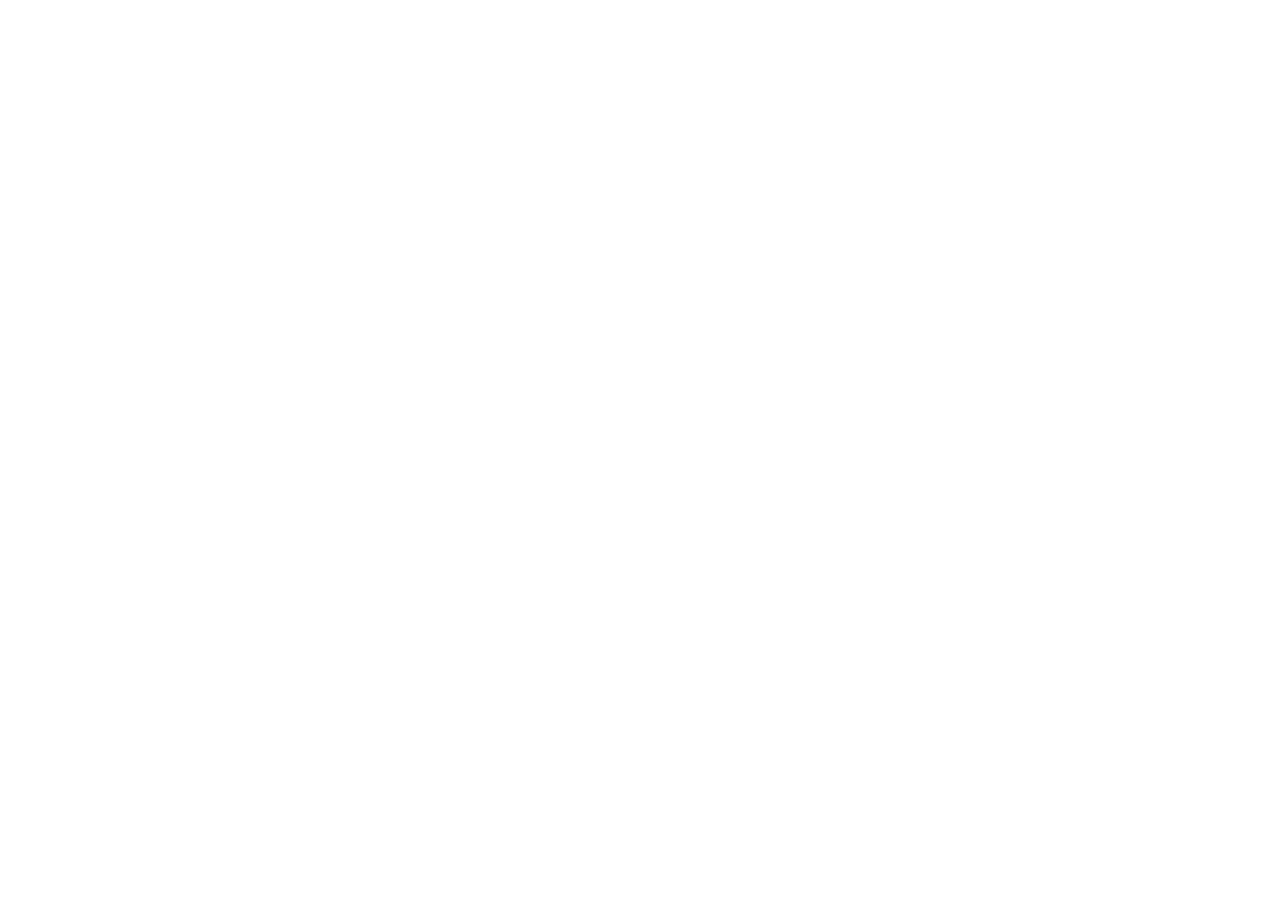
==== index.html @ c574fd55 "test" ====
<!DOCTYPE html>
<html lang="en">
<head>
    <meta charset="UTF-8">
    <meta http-equiv="X-UA-Compatible" content="IE=edge">
    <meta name="viewport" content="width=device-width, initial-scale=1.0">
    <title>Curriculum vitae</title>
</head>
<body>
    
</body>
</html>
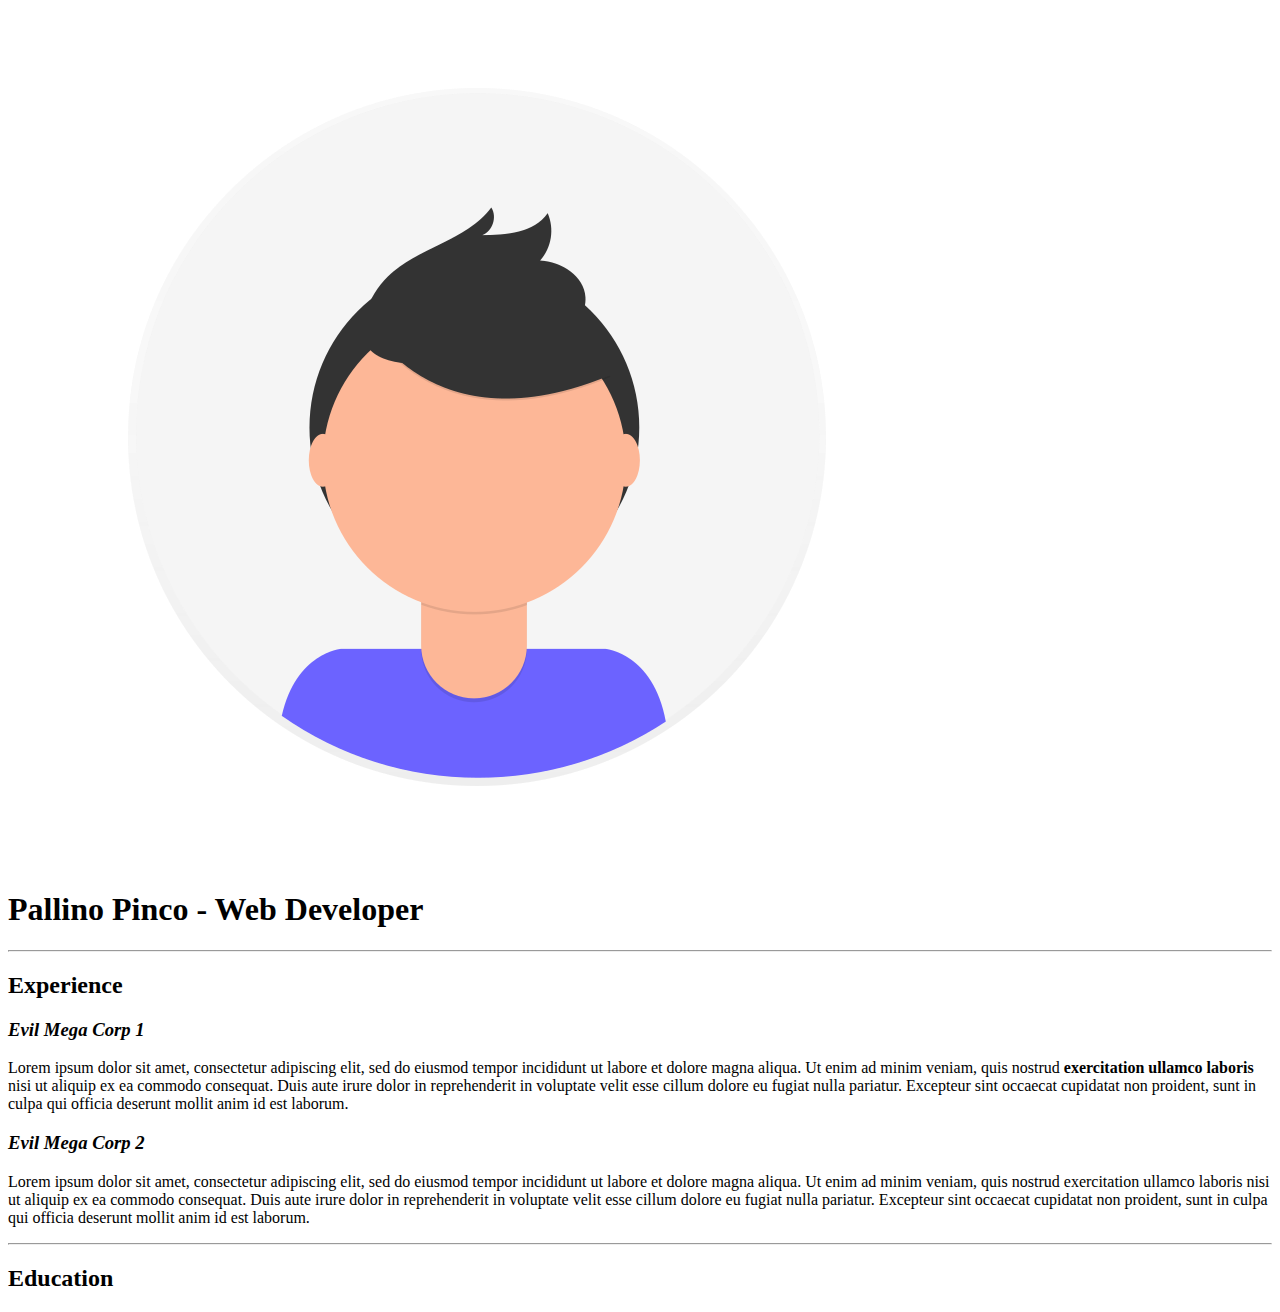
==== commit 893b6de9: "img e prima section completa" ====
--- a/index.html
+++ b/index.html
@@ -5,8 +5,32 @@
     <meta http-equiv="X-UA-Compatible" content="IE=edge">
     <meta name="viewport" content="width=device-width, initial-scale=1.0">
     <title>Curriculum vitae</title>
+    <link rel="stylesheet" href="style.css">
 </head>
 <body>
-    
+    <header>
+        <div>
+            <img src="img/profile.png" alt="Foto profilo">
+            <h1>Pallino Pinco - Web Developer</h1>
+            <hr>
+        </div>
+    </header>
+    <main>
+        <section>
+            <h2>Experience</h2>
+            <div>
+                <h3><em>Evil Mega Corp 1</em></h3>
+                <p>Lorem ipsum dolor sit amet, consectetur adipiscing elit, sed do eiusmod tempor incididunt ut labore et dolore magna aliqua. Ut enim ad minim veniam, quis nostrud <strong>exercitation ullamco laboris</strong> nisi ut aliquip ex ea commodo consequat. Duis aute irure dolor in reprehenderit in voluptate velit esse cillum dolore eu fugiat nulla pariatur. Excepteur sint occaecat cupidatat non proident, sunt in culpa qui officia deserunt mollit anim id est laborum.</p>    
+            </div>
+            <div>
+                <h3><em>Evil Mega Corp 2</em></h3>
+                <p>Lorem ipsum dolor sit amet, consectetur adipiscing elit, sed do eiusmod tempor incididunt ut labore et dolore magna aliqua. Ut enim ad minim veniam, quis nostrud exercitation ullamco laboris nisi ut aliquip ex ea commodo consequat. Duis aute irure dolor in reprehenderit in voluptate velit esse cillum dolore eu fugiat nulla pariatur. Excepteur sint occaecat cupidatat non proident, sunt in culpa qui officia deserunt mollit anim id est laborum.</p>
+            </div>
+            <hr>
+        </section>
+        <section>
+            <h2>Education</h2>
+        </section>
+    </main>
 </body>
 </html>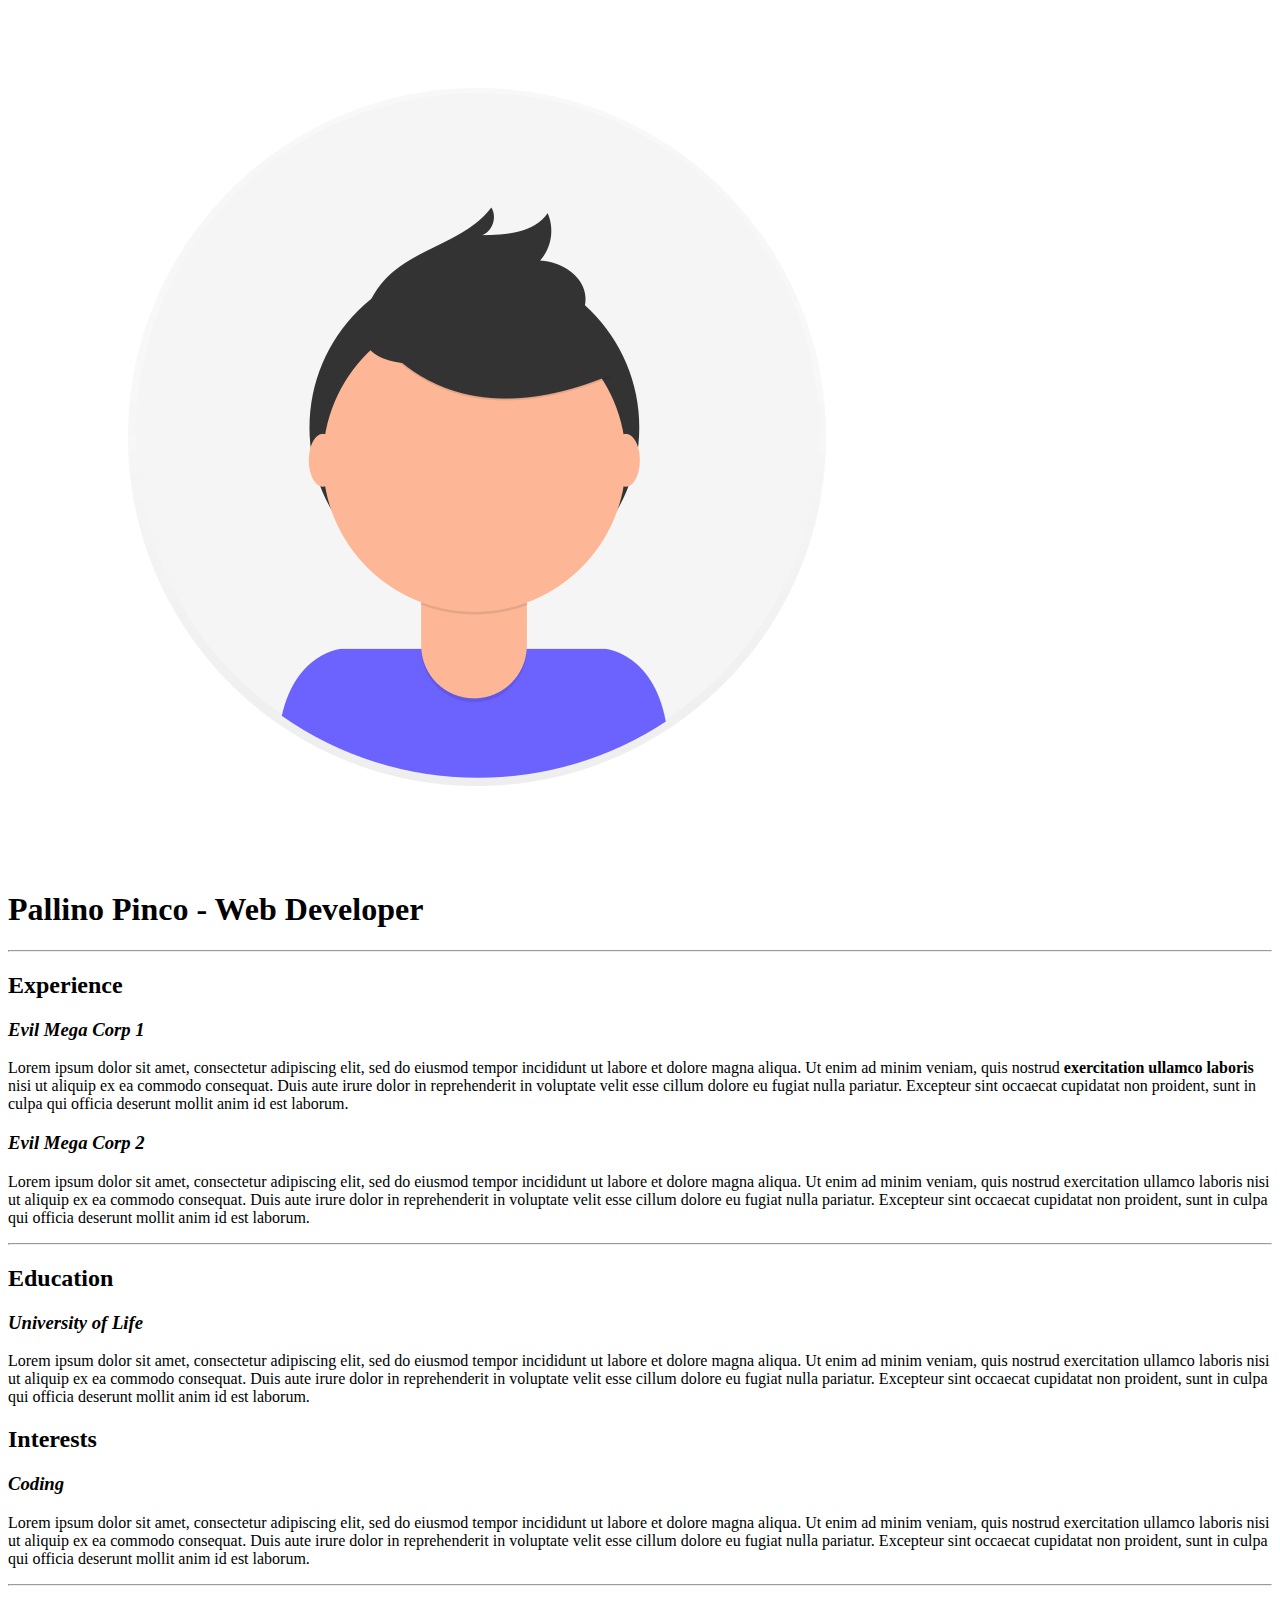
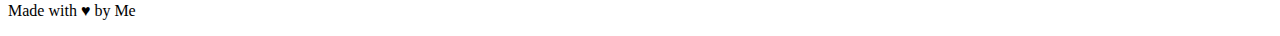
==== commit 18f534a0: "struttura in html completa" ====
--- a/index.html
+++ b/index.html
@@ -30,7 +30,24 @@
         </section>
         <section>
             <h2>Education</h2>
+            <div>
+                <h3><em>University of Life</em></h3>
+                <p>Lorem ipsum dolor sit amet, consectetur adipiscing elit, sed do eiusmod tempor incididunt ut labore et dolore magna aliqua. Ut enim ad minim veniam, quis nostrud exercitation ullamco laboris nisi ut aliquip ex ea commodo consequat. Duis aute irure dolor in reprehenderit in voluptate velit esse cillum dolore eu fugiat nulla pariatur. Excepteur sint occaecat cupidatat non proident, sunt in culpa qui officia deserunt mollit anim id est laborum.</p>
+            </div>
+        </section>
+        <section>
+            <h2>Interests</h2>
+            <div>
+                <h3><em>Coding</em></h3>
+                <p>Lorem ipsum dolor sit amet, consectetur adipiscing elit, sed do eiusmod tempor incididunt ut labore et dolore magna aliqua. Ut enim ad minim veniam, quis nostrud exercitation ullamco laboris nisi ut aliquip ex ea commodo consequat. Duis aute irure dolor in reprehenderit in voluptate velit esse cillum dolore eu fugiat nulla pariatur. Excepteur sint occaecat cupidatat non proident, sunt in culpa qui officia deserunt mollit anim id est laborum.</p>
+            </div>
+            <hr>
         </section>
     </main>
+    <footer>
+        <div>
+            <p>Made with &hearts; by Me</p>
+        </div>
+    </footer>
 </body>
 </html>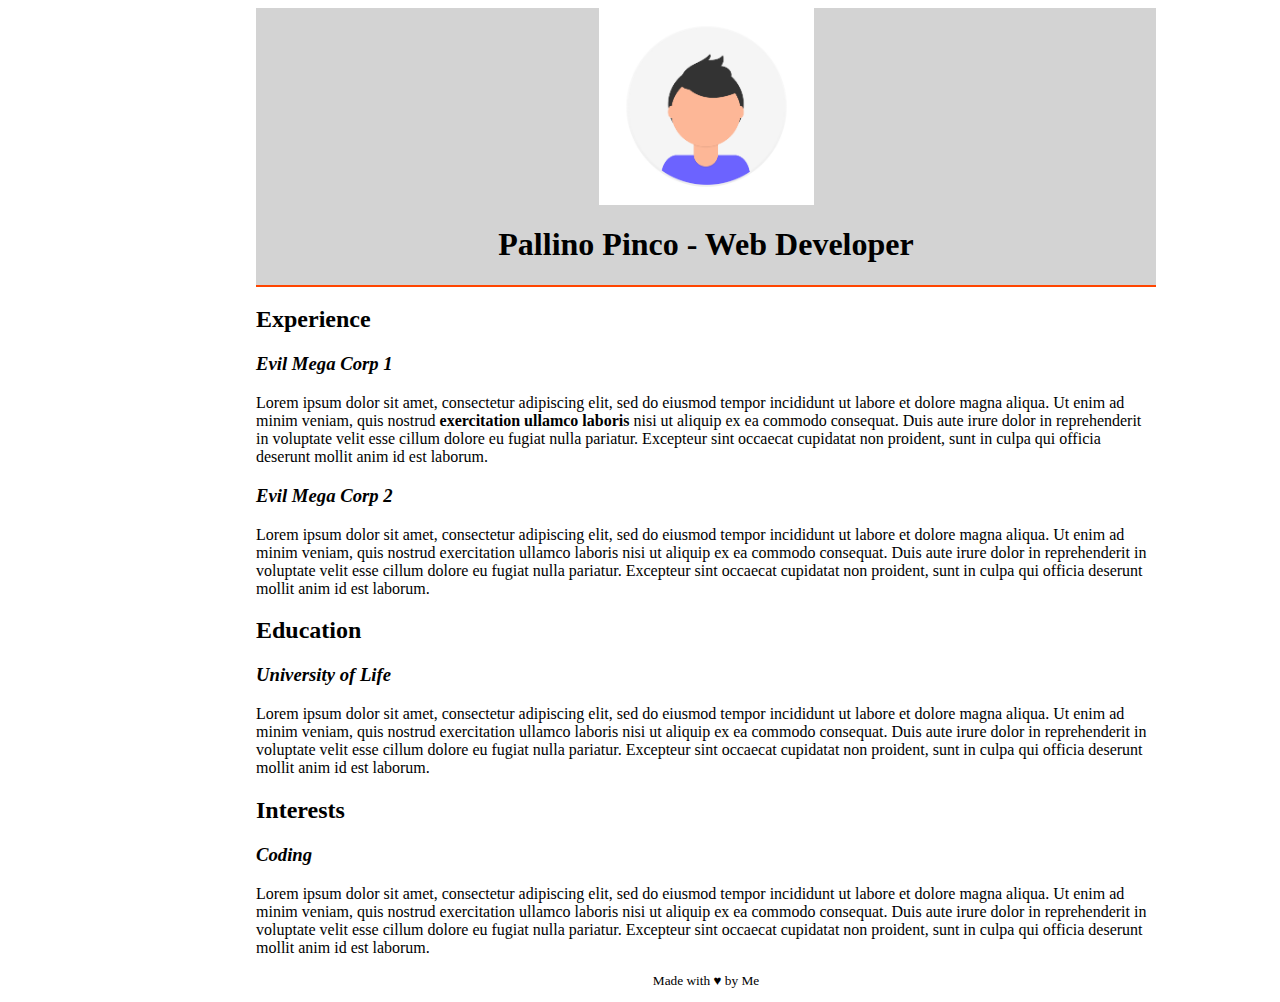
==== commit b78d7755: "css in progress" ====
--- a/index.html
+++ b/index.html
@@ -1,5 +1,5 @@
 <!DOCTYPE html>
-<html lang="en">
+<html lang="zxx">
 <head>
     <meta charset="UTF-8">
     <meta http-equiv="X-UA-Compatible" content="IE=edge">
@@ -8,46 +8,37 @@
     <link rel="stylesheet" href="style.css">
 </head>
 <body>
+
+    <!--  -->
     <header>
-        <div>
-            <img src="img/profile.png" alt="Foto profilo">
-            <h1>Pallino Pinco - Web Developer</h1>
-            <hr>
-        </div>
+        <img src="img/profile.png" alt="Foto profilo">
+        <h1>Pallino Pinco - Web Developer</h1>
     </header>
+
+    <!--  -->
     <main>
         <section>
             <h2>Experience</h2>
-            <div>
-                <h3><em>Evil Mega Corp 1</em></h3>
-                <p>Lorem ipsum dolor sit amet, consectetur adipiscing elit, sed do eiusmod tempor incididunt ut labore et dolore magna aliqua. Ut enim ad minim veniam, quis nostrud <strong>exercitation ullamco laboris</strong> nisi ut aliquip ex ea commodo consequat. Duis aute irure dolor in reprehenderit in voluptate velit esse cillum dolore eu fugiat nulla pariatur. Excepteur sint occaecat cupidatat non proident, sunt in culpa qui officia deserunt mollit anim id est laborum.</p>    
-            </div>
-            <div>
-                <h3><em>Evil Mega Corp 2</em></h3>
-                <p>Lorem ipsum dolor sit amet, consectetur adipiscing elit, sed do eiusmod tempor incididunt ut labore et dolore magna aliqua. Ut enim ad minim veniam, quis nostrud exercitation ullamco laboris nisi ut aliquip ex ea commodo consequat. Duis aute irure dolor in reprehenderit in voluptate velit esse cillum dolore eu fugiat nulla pariatur. Excepteur sint occaecat cupidatat non proident, sunt in culpa qui officia deserunt mollit anim id est laborum.</p>
-            </div>
-            <hr>
+            <h3><em>Evil Mega Corp 1</em></h3>
+            <p>Lorem ipsum dolor sit amet, consectetur adipiscing elit, sed do eiusmod tempor incididunt ut labore et dolore magna aliqua. Ut enim ad minim veniam, quis nostrud <strong>exercitation ullamco laboris</strong> nisi ut aliquip ex ea commodo consequat. Duis aute irure dolor in reprehenderit in voluptate velit esse cillum dolore eu fugiat nulla pariatur. Excepteur sint occaecat cupidatat non proident, sunt in culpa qui officia deserunt mollit anim id est laborum.</p>    
+            <h3><em>Evil Mega Corp 2</em></h3>
+            <p>Lorem ipsum dolor sit amet, consectetur adipiscing elit, sed do eiusmod tempor incididunt ut labore et dolore magna aliqua. Ut enim ad minim veniam, quis nostrud exercitation ullamco laboris nisi ut aliquip ex ea commodo consequat. Duis aute irure dolor in reprehenderit in voluptate velit esse cillum dolore eu fugiat nulla pariatur. Excepteur sint occaecat cupidatat non proident, sunt in culpa qui officia deserunt mollit anim id est laborum.</p>
         </section>
         <section>
             <h2>Education</h2>
-            <div>
-                <h3><em>University of Life</em></h3>
-                <p>Lorem ipsum dolor sit amet, consectetur adipiscing elit, sed do eiusmod tempor incididunt ut labore et dolore magna aliqua. Ut enim ad minim veniam, quis nostrud exercitation ullamco laboris nisi ut aliquip ex ea commodo consequat. Duis aute irure dolor in reprehenderit in voluptate velit esse cillum dolore eu fugiat nulla pariatur. Excepteur sint occaecat cupidatat non proident, sunt in culpa qui officia deserunt mollit anim id est laborum.</p>
-            </div>
+            <h3><em>University of Life</em></h3>
+            <p>Lorem ipsum dolor sit amet, consectetur adipiscing elit, sed do eiusmod tempor incididunt ut labore et dolore magna aliqua. Ut enim ad minim veniam, quis nostrud exercitation ullamco laboris nisi ut aliquip ex ea commodo consequat. Duis aute irure dolor in reprehenderit in voluptate velit esse cillum dolore eu fugiat nulla pariatur. Excepteur sint occaecat cupidatat non proident, sunt in culpa qui officia deserunt mollit anim id est laborum.</p>
         </section>
         <section>
             <h2>Interests</h2>
-            <div>
-                <h3><em>Coding</em></h3>
-                <p>Lorem ipsum dolor sit amet, consectetur adipiscing elit, sed do eiusmod tempor incididunt ut labore et dolore magna aliqua. Ut enim ad minim veniam, quis nostrud exercitation ullamco laboris nisi ut aliquip ex ea commodo consequat. Duis aute irure dolor in reprehenderit in voluptate velit esse cillum dolore eu fugiat nulla pariatur. Excepteur sint occaecat cupidatat non proident, sunt in culpa qui officia deserunt mollit anim id est laborum.</p>
-            </div>
-            <hr>
+            <h3><em>Coding</em></h3>
+            <p>Lorem ipsum dolor sit amet, consectetur adipiscing elit, sed do eiusmod tempor incididunt ut labore et dolore magna aliqua. Ut enim ad minim veniam, quis nostrud exercitation ullamco laboris nisi ut aliquip ex ea commodo consequat. Duis aute irure dolor in reprehenderit in voluptate velit esse cillum dolore eu fugiat nulla pariatur. Excepteur sint occaecat cupidatat non proident, sunt in culpa qui officia deserunt mollit anim id est laborum.</p>
         </section>
     </main>
+
+    <!--  -->
     <footer>
-        <div>
-            <p>Made with &hearts; by Me</p>
-        </div>
+        <p>Made with &hearts; by Me</p>
     </footer>
 </body>
 </html>--- a/style.css
+++ b/style.css
@@ -0,0 +1,25 @@
+header {
+    text-align: center;
+    align-items: center;
+    border-bottom: 2px solid;
+    border-color: orangered;
+    background-color: lightgrey;
+}
+
+body{
+    width: 900px;
+    margin-left: 20%;
+}
+
+img {
+    display: block;
+    margin-left: auto;
+    margin-right: auto;
+    width: 215px;
+}
+
+footer {
+    text-align: center;
+    align-items: center;
+    font-size: smaller; 
+}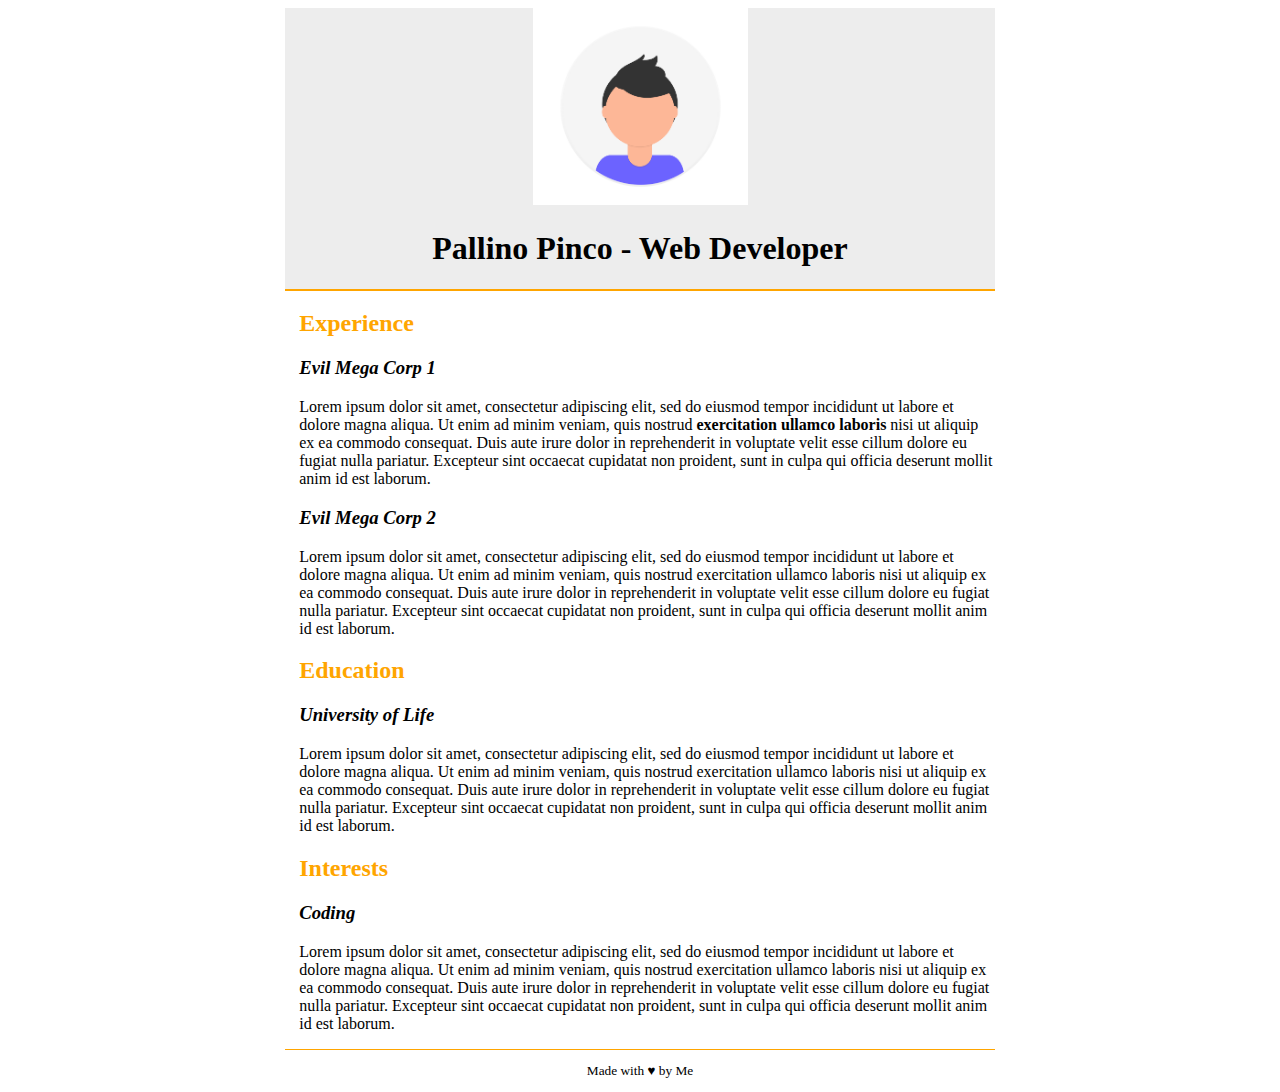
==== commit bfd90203: "aggiunti commenti" ====
--- a/index.html
+++ b/index.html
@@ -9,13 +9,13 @@
 </head>
 <body>
 
-    <!--  -->
+    <!-- align -->
     <header>
         <img src="img/profile.png" alt="Foto profilo">
         <h1>Pallino Pinco - Web Developer</h1>
     </header>
 
-    <!--  -->
+    <!-- border-bottom resize by css -->
     <main>
         <section>
             <h2>Experience</h2>
@@ -36,7 +36,7 @@
         </section>
     </main>
 
-    <!--  -->
+    <!-- resize by css -->
     <footer>
         <p>Made with &hearts; by Me</p>
     </footer>
--- a/style.css
+++ b/style.css
@@ -1,25 +1,32 @@
 header {
     text-align: center;
-    align-items: center;
-    border-bottom: 2px solid;
-    border-color: orangered;
-    background-color: lightgrey;
+    border-bottom: 2px solid #ffa500;
+    background-color: rgba(230, 230, 230, 0.7);
 }
 
 body{
-    width: 900px;
-    margin-left: 20%;
-}
-
-img {
-    display: block;
+    width: 710px;
     margin-left: auto;
     margin-right: auto;
-    width: 215px;
 }
 
 footer {
     text-align: center;
-    align-items: center;
     font-size: smaller; 
+}
+
+main {
+    border-bottom: 1px solid #ffa500;
+}
+
+section {
+    margin-left: 2%;
+}
+
+h2 {
+    color: #ffa500;
+}
+
+img {
+    width: 215px;
 }